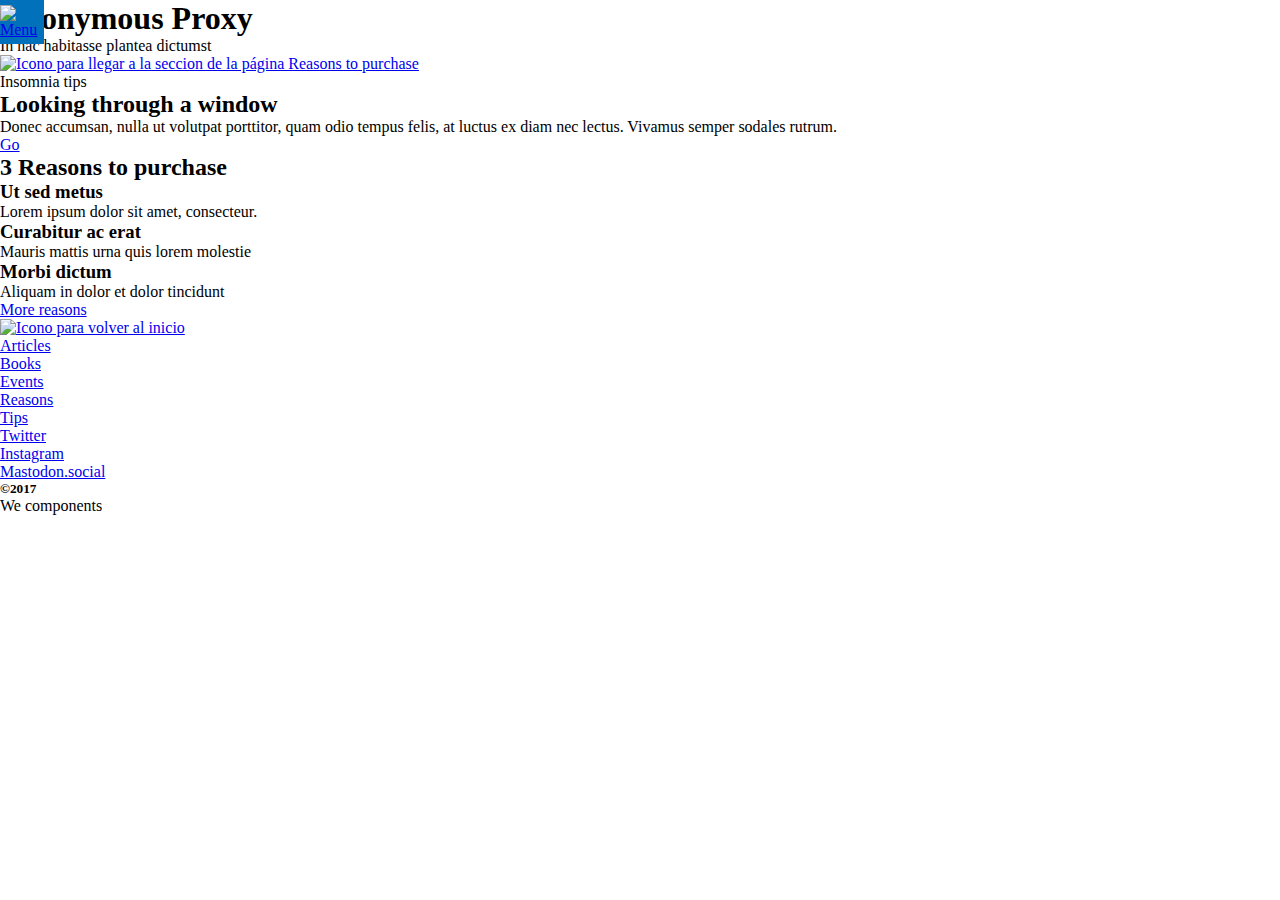
==== docs/index.html @ 832186f7 "Add header complete" ====
<!DOCTYPE html>
<html lang="es">
  <head>
    <meta charset="UTF-8" />
    <meta name="viewport" content="width=device-width, initial-scale=1" />
    <title>ANONYMOUS PROXY</title>
    <link
      href="https://fonts.googleapis.com/css2?family=Roboto:ital,wght@0,400;0,500;1,700&display=swap"
      rel="stylesheet"
    />
    <link rel="stylesheet" href="./assets/css/main.css" />
    <script
      src="https://kit.fontawesome.com/0c04f9b7b8.js"
      crossorigin="anonymous"
    ></script>
    <link rel="icon" href="./assets/images/favicon.png" />
  </head>
  <body>
    <header class="header" id="home">
      <div class="header__menu">
        <a
          href="https://adalab.es/"
          title="Ir a la página oficial de Adalab"
          target="_blank"
        >
          <img
            class="header__menu--icon"
            src="./assets/images/ico-menu.svg"
            alt="Menu"
            title="Menu de la página web"
          />
        </a>
      </div>
    </header>

    <main>
      <section class="hero">
        <div>
          <h1>
            <span>Anonymous</span>
            <span>Proxy</span>
          </h1>
          <p>In hac habitasse plantea dictumst</p>
        </div>

        <div class="scroll">
          <a href="#reasons-to-purchase" title="Ir a la seccion Reasons to purchase">
            <img
              src="./assets/images/ico-scroll-down.svg"
              alt="Icono para llegar a la seccion de la página Reasons to purchase"
            />
          </a>
        </div>
      </section>

      <section class="section-tips">
        <article class="article-tips">
          <div class="tips">
            <span class="tips-insomnia">Insomnia tips</span>
            <h2 class="tips-title">Looking through a window</h2>
            <p class="tips-text">
              Donec accumsan, nulla ut volutpat porttitor, quam odio tempus felis, at
              luctus ex diam nec lectus. Vivamus semper sodales rutrum.
            </p>
          </div>
          <div class="button-go">
            <a
              href="https://adalab.es/"
              title="Ir a la página oficial de Adalab"
              target="_blank"
              >Go</a
            >
          </div>
        </article>
      </section>

      <section class="section-reasons">
        <article class="article-reasons" id="reasons-to-purchase">
          <h2 class="section-reasons-title">3 Reasons to purchase</h2>
          <div class="section-reasons-1">
            <h3>Ut sed metus</h3>
            <p>Lorem ipsum dolor sit amet, consecteur.</p>
          </div>
          <div class="section-reasons-2">
            <h3>Curabitur ac erat</h3>
            <p>Mauris mattis urna quis lorem molestie</p>
          </div>
          <div class="section-reasons-3">
            <h3>Morbi dictum</h3>
            <p>Aliquam in dolor et dolor tincidunt</p>
          </div>
          <div class="button-reasons">
            <a
              href="https://adalab.es/"
              title="Ir a la página oficial de Adalab"
              target="_blank"
              >More reasons</a
            >
          </div>
        </article>
      </section>

    </main>

    <footer class="footer">
      <div class="footer-arrow">
        <a href="#home" title="Volver al inicio">
          <img
            src="./assets/images/ico-arrow.svg"
            alt="Icono para volver al inicio"
            title="Icono para volver al inicio"
          />
        </a>
      </div>
      <div class="menu">
        <nav>
          <ul class="menu-list">
            <li>
              <a
                href="https://adalab.es/"
                title="Ir a la página de Adalab"
                target="_blank"
                >Articles</a
              >
            </li>
            <li>
              <a
                href="https://adalab.es/"
                title="Ir a la página de Adalab"
                target="_blank"
                >Books</a
              >
            </li>
            <li>
              <a
                href="https://adalab.es/"
                title="Ir a la página de Adalab"
                target="_blank"
                >Events</a
              >
            </li>
            <li>
              <a
                href="https://adalab.es/"
                title="Ir a la página de Adalab"
                target="_blank"
                >Reasons</a
              >
            </li>
            <li>
              <a
                href="https://adalab.es/"
                title="Ir a la página de Adalab"
                target="_blank"
                >Tips</a
              >
            </li>
          </ul>
        </nav>
      </div>
      <div class="social">
        <nav>
          <ul class="menu-social">
            <li>
              <a
                href="https://adalab.es/"
                title="Ir a la página de Adalab"
                target="_blank"
                >Twitter</a
              >
            </li>
            <li>
              <a
                href="https://adalab.es/"
                title="Ir a la página de Adalab"
                target="_blank"
                >Instagram</a
              >
            </li>
            <li>
              <a
                href="https://adalab.es/"
                title="Ir a la página de Adalab"
                target="_blank"
                >Mastodon.social</a
              >
            </li>
          </ul>
        </nav>
        <div class="copy">
          <h5>&copy;2017</h5>
          <span class="heart">We <i class="fas fa-heart"></i> components</span>
        </div>
      </div>
    </footer>

  </body>
</html>
---- docs/assets/css/main.css ----
*{box-sizing:border-box;margin:0;padding:0;list-style:none}.header{width:100%;max-width:1200px}.header__menu{background-color:#0271bc;height:44px;width:44px;position:fixed;top:0;left:0;display:flex;justify-content:center;align-items:center}.header__menu--icon{width:100%}
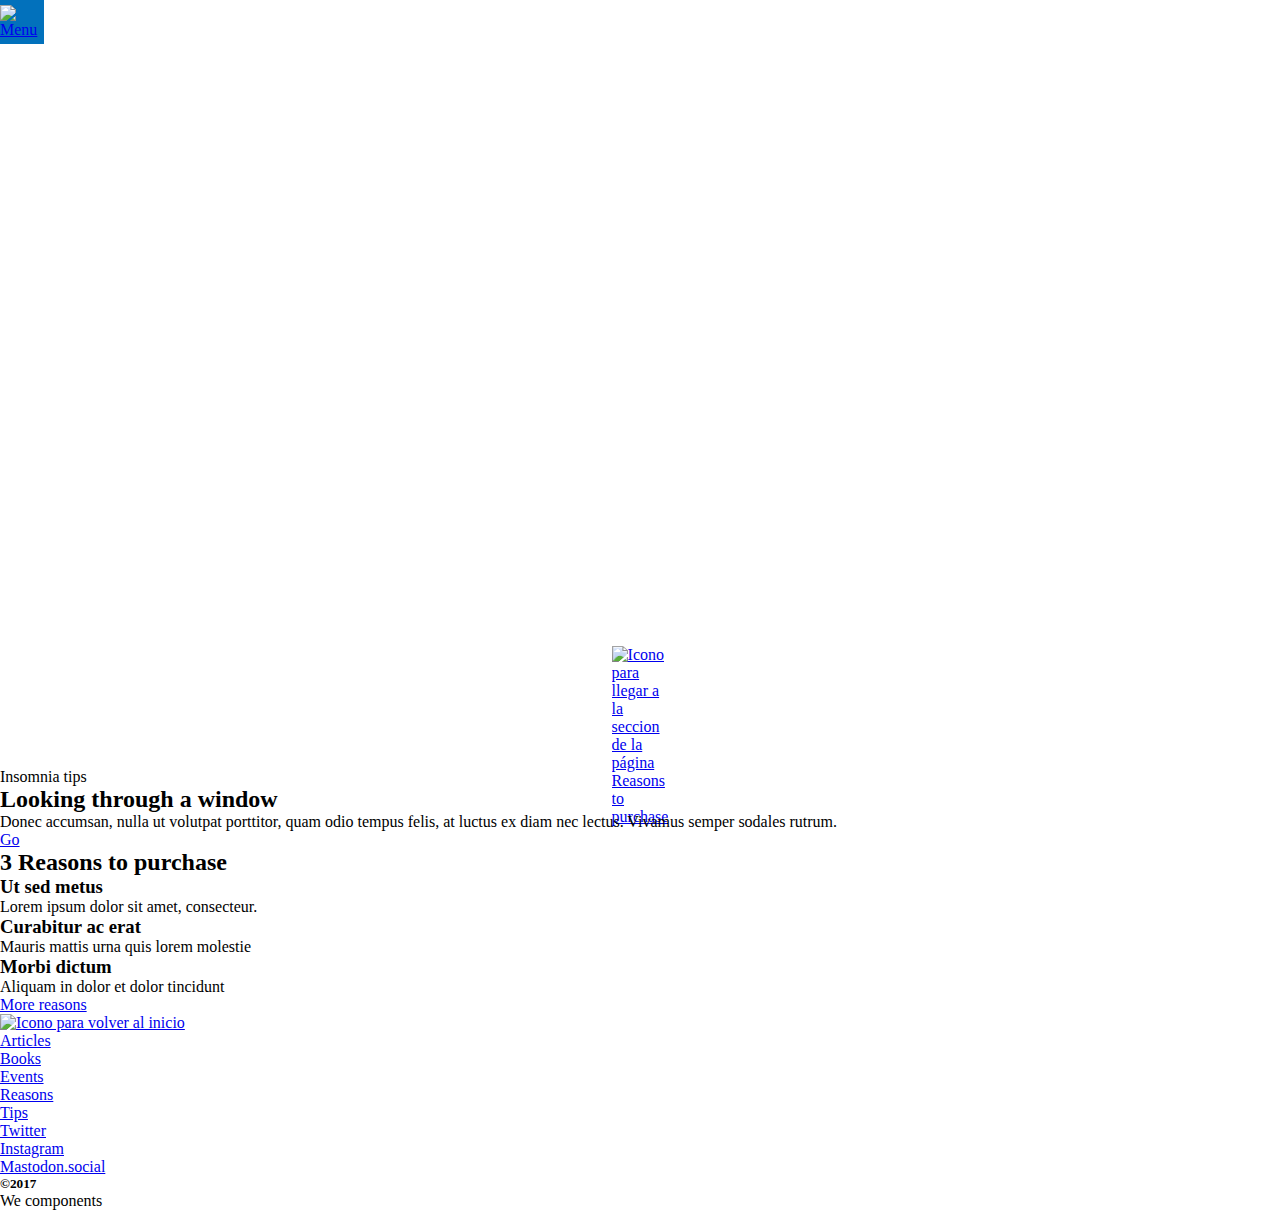
==== commit c5d13e63: "Fixed and solve problems about hero" ====
--- a/docs/index.html
+++ b/docs/index.html
@@ -5,7 +5,7 @@
     <meta name="viewport" content="width=device-width, initial-scale=1" />
     <title>ANONYMOUS PROXY</title>
     <link
-      href="https://fonts.googleapis.com/css2?family=Roboto:ital,wght@0,400;0,500;1,700&display=swap"
+      href="https://fonts.googleapis.com/css?family=Roboto:400|Roboto+Slab:600&display=swap"
       rel="stylesheet"
     />
     <link rel="stylesheet" href="./assets/css/main.css" />
@@ -31,18 +31,14 @@
           />
         </a>
       </div>
-    </header>
-
-    <main>
-      <section class="hero">
-        <div>
-          <h1>
-            <span>Anonymous</span>
-            <span>Proxy</span>
+      <div class="hero">
+        <div class="hero__title">
+          <h1 class="hero__title--principal">
+            <span class="hero__title--span">Anonymous</span>
+            <span class="hero__title--span">Proxy</span>
           </h1>
-          <p>In hac habitasse plantea dictumst</p>
+          <p class="hero__title--paragraph">In hac habitasse plantea dictumst</p>
         </div>
-
         <div class="scroll">
           <a href="#reasons-to-purchase" title="Ir a la seccion Reasons to purchase">
             <img
@@ -51,19 +47,22 @@
             />
           </a>
         </div>
-      </section>
+      </div>
 
+    </header>
+
+    <main>
       <section class="section-tips">
         <article class="article-tips">
-          <div class="tips">
-            <span class="tips-insomnia">Insomnia tips</span>
-            <h2 class="tips-title">Looking through a window</h2>
+          <div class="article-tips__container">
+            <span class="article-tips__container--insomnia">Insomnia tips</span>
+            <h2 class="article-tips__container--title">Looking through a window</h2>
             <p class="tips-text">
               Donec accumsan, nulla ut volutpat porttitor, quam odio tempus felis, at
               luctus ex diam nec lectus. Vivamus semper sodales rutrum.
             </p>
           </div>
-          <div class="button-go">
+          <div class="articles-tips__button-go">
             <a
               href="https://adalab.es/"
               title="Ir a la página oficial de Adalab"
--- a/docs/assets/css/main.css
+++ b/docs/assets/css/main.css
@@ -1 +1 @@
-*{box-sizing:border-box;margin:0;padding:0;list-style:none}.header{width:100%;max-width:1200px}.header__menu{background-color:#0271bc;height:44px;width:44px;position:fixed;top:0;left:0;display:flex;justify-content:center;align-items:center}.header__menu--icon{width:100%}
+*{box-sizing:border-box;margin:0;padding:0;list-style:none}.header{width:100%}.header__menu{background-color:#0271bc;height:44px;width:44px;position:fixed;top:0;left:0;display:flex;justify-content:center;align-items:center}.header__menu--icon{width:100%}.hero{width:100%;height:568px;background-image:url("../images/cover.jpg");background-position:center;background-size:cover;background-repeat:no-repeat;display:flex;flex-direction:column;justify-content:center;align-items:center}.hero__title{color:#fff;font-family:"Roboto Slab";text-align:center;margin-top:284px}.hero__title--principal{text-transform:uppercase;font-size:42px;line-height:55px}.hero__title--paragraph{font-family:"Roboto";font-size:16px;font-weight:normal;margin-bottom:45px;margin-top:10px}.hero .scroll{background-color:#fff;width:45px;height:45px;border-radius:22.5px;display:flex;justify-content:center;align-items:center;margin-bottom:53px}@media all and (min-width: 768px){.hero{height:768px}.hero__title{margin:384px 39px 5px 39px}.hero__title--principal{font-size:80px;line-height:106px}.hero__title--principal--span{display:block}.hero__title--paragraph{font-size:24px;margin-bottom:30px}}@media all and (min-width: 1200px){.hero{height:768px}.hero__title{margin:384px 275px 0 275px}.hero__title--principal{font-size:100px;line-height:132px}.hero__title--paragraph{font-size:24px;margin-bottom:30px}.hero .scroll{margin-bottom:13px}}
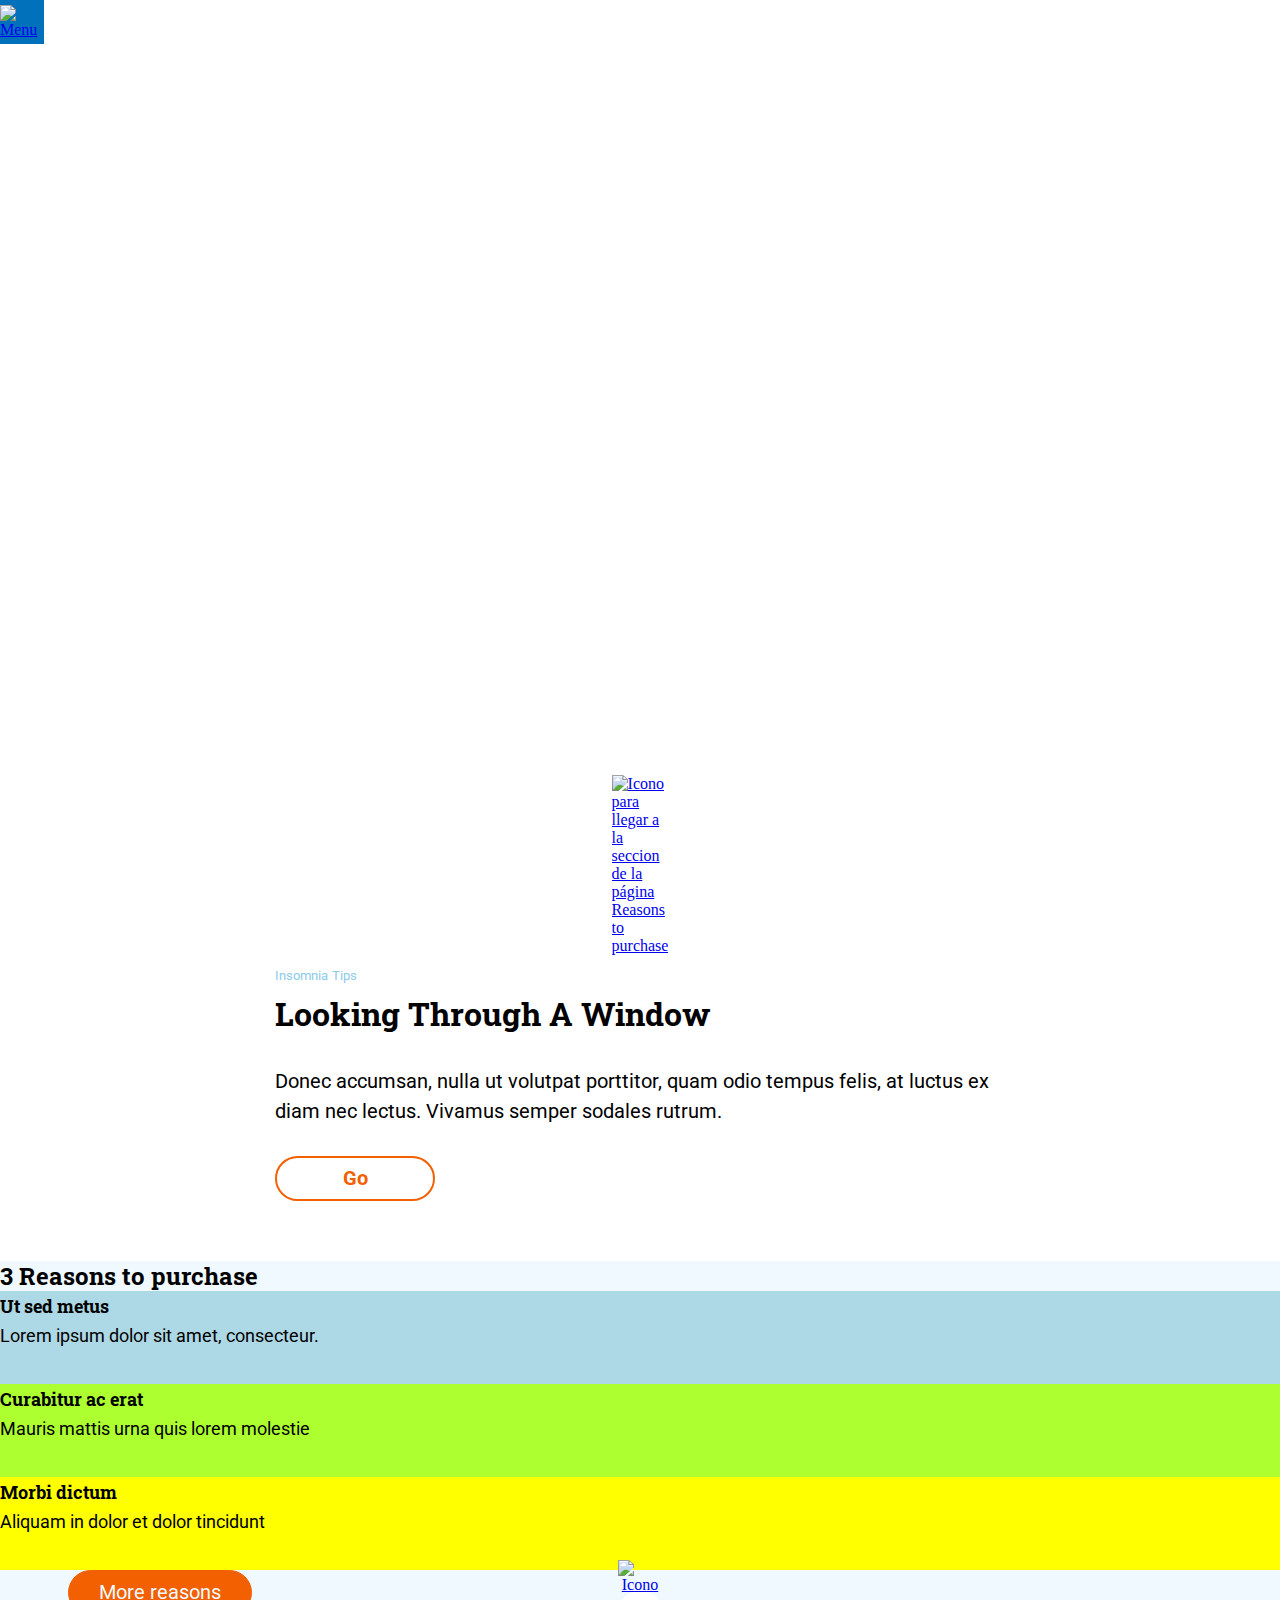
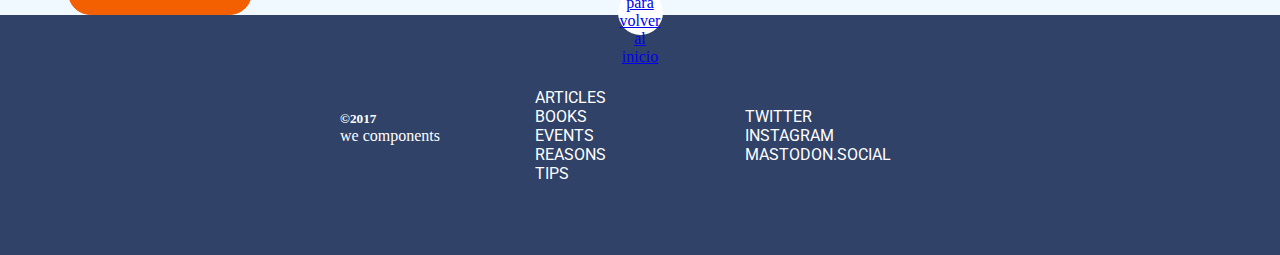
==== commit d07edbfe: "Add footer complete" ====
--- a/docs/index.html
+++ b/docs/index.html
@@ -34,8 +34,8 @@
       <div class="hero">
         <div class="hero__title">
           <h1 class="hero__title--principal">
-            <span class="hero__title--span">Anonymous</span>
-            <span class="hero__title--span">Proxy</span>
+            <span class="span">Anonymous</span>
+            <span class="span">Proxy</span>
           </h1>
           <p class="hero__title--paragraph">In hac habitasse plantea dictumst</p>
         </div>
@@ -52,47 +52,61 @@
     </header>
 
     <main>
-      <section class="section-tips">
+      <section>
         <article class="article-tips">
           <div class="article-tips__container">
-            <span class="article-tips__container--insomnia">Insomnia tips</span>
-            <h2 class="article-tips__container--title">Looking through a window</h2>
-            <p class="tips-text">
+            <span class="article-tips__container--insomnia">
+              <small>Insomnia</small>
+              <small>Tips</small>
+            </span>
+            <h2 class="article-tips__container--title">
+              Looking <span class="span">through </span> <span class="span">a</span>
+              <span class="span">window</span>
+            </h2>
+            <p class="article-tips__container--text">
               Donec accumsan, nulla ut volutpat porttitor, quam odio tempus felis, at
               luctus ex diam nec lectus. Vivamus semper sodales rutrum.
             </p>
           </div>
-          <div class="articles-tips__button-go">
+          <div class="article-tips__button-go">
             <a
               href="https://adalab.es/"
               title="Ir a la página oficial de Adalab"
               target="_blank"
+              class="go-button"
               >Go</a
             >
           </div>
         </article>
       </section>
 
-      <section class="section-reasons">
+      <section>
         <article class="article-reasons" id="reasons-to-purchase">
-          <h2 class="section-reasons-title">3 Reasons to purchase</h2>
-          <div class="section-reasons-1">
-            <h3>Ut sed metus</h3>
-            <p>Lorem ipsum dolor sit amet, consecteur.</p>
-          </div>
-          <div class="section-reasons-2">
-            <h3>Curabitur ac erat</h3>
-            <p>Mauris mattis urna quis lorem molestie</p>
-          </div>
-          <div class="section-reasons-3">
-            <h3>Morbi dictum</h3>
-            <p>Aliquam in dolor et dolor tincidunt</p>
-          </div>
-          <div class="button-reasons">
+          <h2 class="article-reasons__title">3 Reasons to purchase</h2>
+          <div class="article-reasons__1">
+            <h3 class="article-reasons__1--title">Ut sed metus</h3>
+            <p class="article-reasons__1--text">
+              Lorem ipsum dolor sit amet, consecteur.
+            </p>
+          </div>
+          <div class="article-reasons__2">
+            <h3 class="article-reasons__2--title">Curabitur ac erat</h3>
+            <p class="article-reasons__2--text">
+              Mauris mattis urna quis lorem molestie
+            </p>
+          </div>
+          <div class="article-reasons__3">
+            <h3 class="article-reasons__3--title">Morbi dictum</h3>
+            <p class="article-reasons__3--text">
+              Aliquam in dolor et dolor tincidunt
+            </p>
+          </div>
+          <div class="article-reasons__button">
             <a
               href="https://adalab.es/"
               title="Ir a la página oficial de Adalab"
               target="_blank"
+              class="more-button"
               >More reasons</a
             >
           </div>
@@ -102,7 +116,7 @@
     </main>
 
     <footer class="footer">
-      <div class="footer-arrow">
+      <div class="footer__arrow">
         <a href="#home" title="Volver al inicio">
           <img
             src="./assets/images/ico-arrow.svg"
@@ -111,84 +125,96 @@
           />
         </a>
       </div>
-      <div class="menu">
-        <nav>
-          <ul class="menu-list">
-            <li>
-              <a
-                href="https://adalab.es/"
-                title="Ir a la página de Adalab"
-                target="_blank"
-                >Articles</a
-              >
-            </li>
-            <li>
-              <a
-                href="https://adalab.es/"
-                title="Ir a la página de Adalab"
-                target="_blank"
-                >Books</a
-              >
-            </li>
-            <li>
-              <a
-                href="https://adalab.es/"
-                title="Ir a la página de Adalab"
-                target="_blank"
-                >Events</a
-              >
-            </li>
-            <li>
-              <a
-                href="https://adalab.es/"
-                title="Ir a la página de Adalab"
-                target="_blank"
-                >Reasons</a
-              >
-            </li>
-            <li>
-              <a
-                href="https://adalab.es/"
-                title="Ir a la página de Adalab"
-                target="_blank"
-                >Tips</a
-              >
-            </li>
-          </ul>
-        </nav>
-      </div>
-      <div class="social">
-        <nav>
-          <ul class="menu-social">
-            <li>
-              <a
-                href="https://adalab.es/"
-                title="Ir a la página de Adalab"
-                target="_blank"
-                >Twitter</a
-              >
-            </li>
-            <li>
-              <a
-                href="https://adalab.es/"
-                title="Ir a la página de Adalab"
-                target="_blank"
-                >Instagram</a
-              >
-            </li>
-            <li>
-              <a
-                href="https://adalab.es/"
-                title="Ir a la página de Adalab"
-                target="_blank"
-                >Mastodon.social</a
-              >
-            </li>
-          </ul>
-        </nav>
-        <div class="copy">
-          <h5>&copy;2017</h5>
-          <span class="heart">We <i class="fas fa-heart"></i> components</span>
+      <div class="footer__nav">
+        <div class="footer__nav--menu-articles">
+          <nav>
+            <ul>
+              <li>
+                <a
+                  href="https://adalab.es/"
+                  title="Ir a la página de Adalab"
+                  target="_blank"
+                  class="link"
+                  >Articles</a
+                >
+              </li>
+              <li>
+                <a
+                  href="https://adalab.es/"
+                  title="Ir a la página de Adalab"
+                  target="_blank"
+                  class="link"
+                  >Books</a
+                >
+              </li>
+              <li>
+                <a
+                  href="https://adalab.es/"
+                  title="Ir a la página de Adalab"
+                  target="_blank"
+                  class="link"
+                  >Events</a
+                >
+              </li>
+              <li>
+                <a
+                  href="https://adalab.es/"
+                  title="Ir a la página de Adalab"
+                  target="_blank"
+                  class="link"
+                  >Reasons</a
+                >
+              </li>
+              <li>
+                <a
+                  href="https://adalab.es/"
+                  title="Ir a la página de Adalab"
+                  target="_blank"
+                  class="link"
+                  >Tips</a
+                >
+              </li>
+            </ul>
+          </nav>
+        </div>
+        <div class="footer__nav--menu-social">
+          <nav>
+            <ul>
+              <li>
+                <a
+                  href="https://adalab.es/"
+                  title="Ir a la página de Adalab"
+                  target="_blank"
+                  class="link"
+                  >Twitter</a
+                >
+              </li>
+              <li>
+                <a
+                  href="https://adalab.es/"
+                  title="Ir a la página de Adalab"
+                  target="_blank"
+                  class="link"
+                  >Instagram</a
+                >
+              </li>
+              <li>
+                <a
+                  href="https://adalab.es/"
+                  title="Ir a la página de Adalab"
+                  target="_blank"
+                  class="link"
+                  >Mastodon.social</a
+                >
+              </li>
+            </ul>
+          </nav>
+        </div>
+        <div class="footer__nav--copy">
+          <h5 class="copy-year">&copy;2017</h5>
+          <span class="footer__copy--heart">
+            we <span class="heart1"><i class="fas fa-heart"></i></span> components
+          </span>
         </div>
       </div>
     </footer>
--- a/docs/assets/css/main.css
+++ b/docs/assets/css/main.css
@@ -1 +1 @@
-*{box-sizing:border-box;margin:0;padding:0;list-style:none}.header{width:100%}.header__menu{background-color:#0271bc;height:44px;width:44px;position:fixed;top:0;left:0;display:flex;justify-content:center;align-items:center}.header__menu--icon{width:100%}.hero{width:100%;height:568px;background-image:url("../images/cover.jpg");background-position:center;background-size:cover;background-repeat:no-repeat;display:flex;flex-direction:column;justify-content:center;align-items:center}.hero__title{color:#fff;font-family:"Roboto Slab";text-align:center;margin-top:284px}.hero__title--principal{text-transform:uppercase;font-size:42px;line-height:55px}.hero__title--paragraph{font-family:"Roboto";font-size:16px;font-weight:normal;margin-bottom:45px;margin-top:10px}.hero .scroll{background-color:#fff;width:45px;height:45px;border-radius:22.5px;display:flex;justify-content:center;align-items:center;margin-bottom:53px}@media all and (min-width: 768px){.hero{height:768px}.hero__title{margin:384px 39px 5px 39px}.hero__title--principal{font-size:80px;line-height:106px}.hero__title--principal--span{display:block}.hero__title--paragraph{font-size:24px;margin-bottom:30px}}@media all and (min-width: 1200px){.hero{height:768px}.hero__title{margin:384px 275px 0 275px}.hero__title--principal{font-size:100px;line-height:132px}.hero__title--paragraph{font-size:24px;margin-bottom:30px}.hero .scroll{margin-bottom:13px}}
+*{box-sizing:border-box;margin:0;padding:0;list-style:none}.header{width:100%}.header__menu{background-color:#0271bc;height:44px;width:44px;position:fixed;top:0;left:0;display:flex;justify-content:center;align-items:center}.header__menu--icon{width:100%}.footer{background-color:#304268;display:flex;flex-direction:column;justify-content:center;align-items:center;text-align:center;position:relative;height:465px;width:100%}.footer__arrow{position:absolute;top:-25px;width:45px;height:45px;background-color:#fff;border-radius:22.5px;display:flex;flex-direction:column;align-items:center;justify-content:center}.footer__nav{color:#fff}.footer__nav--menu-articles{padding:37px 124px 30px 124px}.footer__nav--menu-social{padding:0px 86px 30px 86px}.footer__nav--copy{padding:30px 15px 45px 15px}.footer__nav .link{font-family:"Roboto";text-decoration:none;text-transform:uppercase;color:#fff}.footer__nav .heart1{color:#f26002}@media all and (min-width: 768px){.footer{height:240px}.footer__nav{display:flex;flex-direction:row;justify-content:space-between;align-items:center;text-align:left}.footer__nav--menu-articles{width:210px;padding:0;order:0}.footer__nav--menu-social{width:210px;padding:0;order:1}.footer__nav--copy{width:210px;padding-right:30px;order:-1}}@media all and (min-width: 1200px){.footer-nav--menu-articles{width:161px;padding:0;order:0}.footer-nav--menu-social{width:161px;padding:0;order:1}.footer-nav--copy{width:161px;padding-right:0px;order:-1}}.hero{height:100vh;background-image:url("../images/cover.jpg");background-position:center;background-size:cover;background-repeat:no-repeat;display:flex;flex-direction:column;justify-content:flex-end;align-items:center}.hero__title{color:#fff;font-family:"Roboto Slab";text-align:center}.hero__title--principal{text-transform:uppercase;font-size:42px;line-height:55px}.hero__title--principal .span{display:block}.hero__title--paragraph{font-family:"Roboto";font-size:16px;font-weight:normal;margin-bottom:45px;margin-top:10px}.hero .scroll{background-color:#fff;width:45px;height:45px;border-radius:22.5px;display:flex;justify-content:center;align-items:center;margin-bottom:53px}@media all and (min-width: 768px){.hero{height:100vh}.hero__title{margin:0px 39px 5px 39px}.hero__title--principal{font-size:80px;line-height:106px}.hero__title--paragraph{font-size:24px;margin-bottom:30px}.hero .scroll{margin-bottom:45px}}@media all and (min-width: 1200px){.hero{height:100vh}.hero__title{margin:0px 275px 0 275px}.hero__title--principal{font-size:100px;line-height:132px}.hero__title--paragraph{font-size:24px;margin-bottom:30px}.hero .scroll{margin-bottom:13px}}.article-reasons{background-color:#eff9ff;width:100%;display:grid;grid-template-rows:30px 93px 93px 93px 45px}.article-reasons__title{color:#000;font-family:"Roboto Slab";font-size:24px;line-height:30px}.article-reasons__1{background-color:lightblue}.article-reasons__2{background-color:greenyellow}.article-reasons__3{background-color:yellow}.article-reasons__1--title,.article-reasons__2--title,.article-reasons__3--title{color:#000;font-family:"Roboto Slab";font-size:18px;line-height:30px;font-weight:bold}.article-reasons__1--text,.article-reasons__2--text,.article-reasons__3--text{color:#000;font-family:"Roboto";font-size:18px;line-height:30px}.article-reasons__button{height:45px;width:184px;border:1px solid #f26002;border-radius:22.5px;background-color:#f26002;margin:0 68px 60px 68px;display:flex;justify-content:center;align-items:center}.more-button{text-decoration:none;color:#eff9ff;font-size:20px;font-weight:medium;font-family:"Roboto";line-height:45px}.article-tips{background-color:#fff;display:block;margin-top:30px}.article-tips__container{margin:30px 15px 0 15px}.article-tips__container--insomnia{color:#8ccbea;font-family:"Roboto";margin-bottom:1px;font-size:14px;line-height:30px}.span{text-transform:capitalize}.article-tips__container--title{font-family:"Roboto Slab";font-size:24px;color:#000;font-weight:bold;line-height:30px;margin-bottom:15px}.article-tips__container--text{font-family:"Roboto";font-size:18px;line-height:30px;margin-bottom:30px}.article-tips__button-go{border:2px solid #f26002;border-radius:22.5px;height:45px;width:76px;display:flex;flex-direction:row;justify-content:center;align-items:center;margin:0 229px 45px 15px}.go-button{text-decoration:none;color:#f26002;font-size:20px;font-weight:bold;font-family:"Roboto";line-height:45px}@media all and (min-width: 768px){.article-tips__container{margin:30px 39px 0 39px}.article-tips__container--title{font-size:26px;line-height:45px;margin-bottom:30px}.article-tips__container--text{font-size:20px;line-height:30px;margin-bottom:30px}.article-tips__button-go{margin:0 638px 60px 39px;height:45px;width:91px}}@media all and (min-width: 1200px){.article-tips__container{margin:60px 275px 0 275px}.article-tips__container--insomnia{font-size:16px;line-height:30px}.article-tips__container--title{font-size:32px;line-height:45px;margin-bottom:30px}.article-tips__container--text{font-size:20px;display:inline-block;line-height:30px;margin-bottom:30px}.article-tips__button-go{margin:0 845px 60px 275px;height:45px;width:160px}}
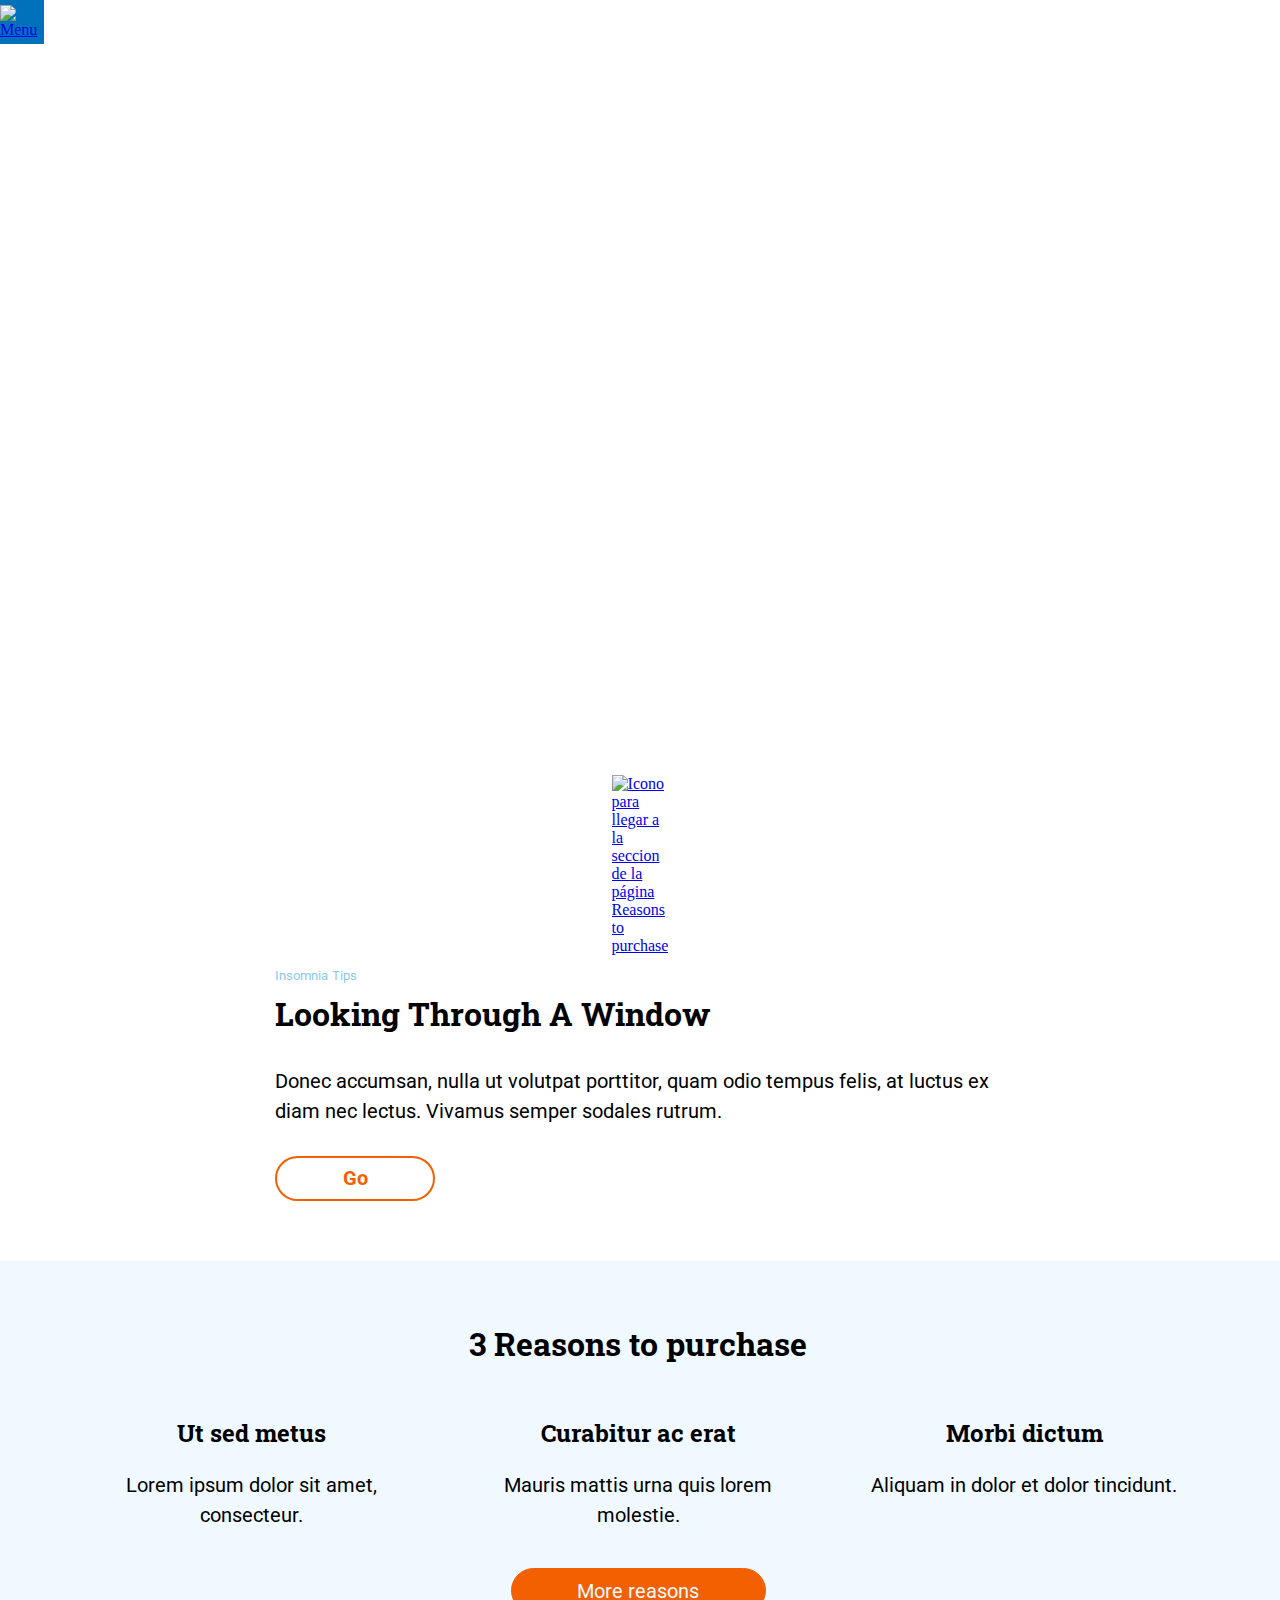
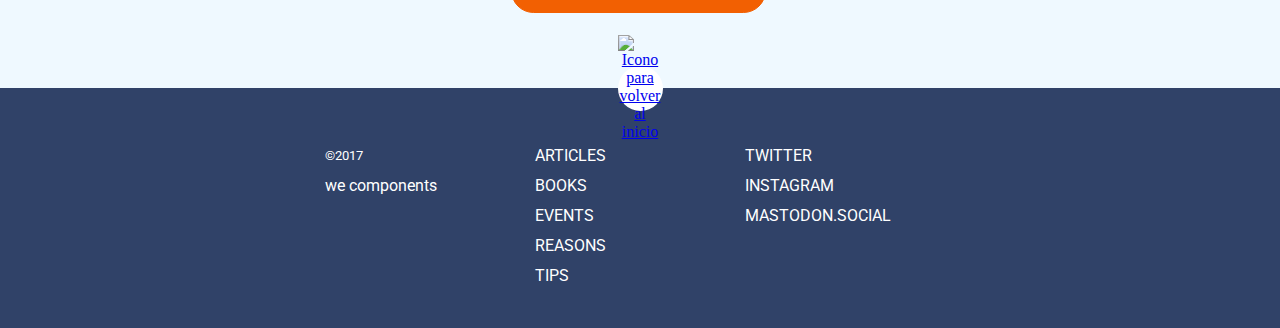
==== commit 81f60452: "Add final version" ====
--- a/docs/index.html
+++ b/docs/index.html
@@ -81,27 +81,27 @@
       </section>
 
       <section>
-        <article class="article-reasons" id="reasons-to-purchase">
+        <div class="article-reasons" id="reasons-to-purchase">
           <h2 class="article-reasons__title">3 Reasons to purchase</h2>
-          <div class="article-reasons__1">
+          <article class="article-reasons__1">
             <h3 class="article-reasons__1--title">Ut sed metus</h3>
             <p class="article-reasons__1--text">
               Lorem ipsum dolor sit amet, consecteur.
             </p>
-          </div>
-          <div class="article-reasons__2">
+          </article>
+          <article class="article-reasons__2">
             <h3 class="article-reasons__2--title">Curabitur ac erat</h3>
             <p class="article-reasons__2--text">
-              Mauris mattis urna quis lorem molestie
-            </p>
-          </div>
-          <div class="article-reasons__3">
+              Mauris mattis urna quis lorem molestie.
+            </p>
+          </article>
+          <article class="article-reasons__3">
             <h3 class="article-reasons__3--title">Morbi dictum</h3>
             <p class="article-reasons__3--text">
-              Aliquam in dolor et dolor tincidunt
-            </p>
-          </div>
-          <div class="article-reasons__button">
+              Aliquam in dolor et dolor tincidunt.
+            </p>
+          </article>
+          <article class="article-reasons__button">
             <a
               href="https://adalab.es/"
               title="Ir a la página oficial de Adalab"
@@ -109,8 +109,8 @@
               class="more-button"
               >More reasons</a
             >
-          </div>
-        </article>
+          </article>
+        </div>
       </section>
 
     </main>
@@ -211,10 +211,12 @@
           </nav>
         </div>
         <div class="footer__nav--copy">
-          <h5 class="copy-year">&copy;2017</h5>
-          <span class="footer__copy--heart">
-            we <span class="heart1"><i class="fas fa-heart"></i></span> components
-          </span>
+          <div class="copy">
+            <small class="copy__copy-year">&copy;2017</small>
+            <span class="copy__copy-heart">
+              We <span class="heart1"><i class="fas fa-heart"></i></span> components
+            </span>
+          </div>
         </div>
       </div>
     </footer>
--- a/docs/assets/css/main.css
+++ b/docs/assets/css/main.css
@@ -1 +1 @@
-*{box-sizing:border-box;margin:0;padding:0;list-style:none}.header{width:100%}.header__menu{background-color:#0271bc;height:44px;width:44px;position:fixed;top:0;left:0;display:flex;justify-content:center;align-items:center}.header__menu--icon{width:100%}.footer{background-color:#304268;display:flex;flex-direction:column;justify-content:center;align-items:center;text-align:center;position:relative;height:465px;width:100%}.footer__arrow{position:absolute;top:-25px;width:45px;height:45px;background-color:#fff;border-radius:22.5px;display:flex;flex-direction:column;align-items:center;justify-content:center}.footer__nav{color:#fff}.footer__nav--menu-articles{padding:37px 124px 30px 124px}.footer__nav--menu-social{padding:0px 86px 30px 86px}.footer__nav--copy{padding:30px 15px 45px 15px}.footer__nav .link{font-family:"Roboto";text-decoration:none;text-transform:uppercase;color:#fff}.footer__nav .heart1{color:#f26002}@media all and (min-width: 768px){.footer{height:240px}.footer__nav{display:flex;flex-direction:row;justify-content:space-between;align-items:center;text-align:left}.footer__nav--menu-articles{width:210px;padding:0;order:0}.footer__nav--menu-social{width:210px;padding:0;order:1}.footer__nav--copy{width:210px;padding-right:30px;order:-1}}@media all and (min-width: 1200px){.footer-nav--menu-articles{width:161px;padding:0;order:0}.footer-nav--menu-social{width:161px;padding:0;order:1}.footer-nav--copy{width:161px;padding-right:0px;order:-1}}.hero{height:100vh;background-image:url("../images/cover.jpg");background-position:center;background-size:cover;background-repeat:no-repeat;display:flex;flex-direction:column;justify-content:flex-end;align-items:center}.hero__title{color:#fff;font-family:"Roboto Slab";text-align:center}.hero__title--principal{text-transform:uppercase;font-size:42px;line-height:55px}.hero__title--principal .span{display:block}.hero__title--paragraph{font-family:"Roboto";font-size:16px;font-weight:normal;margin-bottom:45px;margin-top:10px}.hero .scroll{background-color:#fff;width:45px;height:45px;border-radius:22.5px;display:flex;justify-content:center;align-items:center;margin-bottom:53px}@media all and (min-width: 768px){.hero{height:100vh}.hero__title{margin:0px 39px 5px 39px}.hero__title--principal{font-size:80px;line-height:106px}.hero__title--paragraph{font-size:24px;margin-bottom:30px}.hero .scroll{margin-bottom:45px}}@media all and (min-width: 1200px){.hero{height:100vh}.hero__title{margin:0px 275px 0 275px}.hero__title--principal{font-size:100px;line-height:132px}.hero__title--paragraph{font-size:24px;margin-bottom:30px}.hero .scroll{margin-bottom:13px}}.article-reasons{background-color:#eff9ff;width:100%;display:grid;grid-template-rows:30px 93px 93px 93px 45px}.article-reasons__title{color:#000;font-family:"Roboto Slab";font-size:24px;line-height:30px}.article-reasons__1{background-color:lightblue}.article-reasons__2{background-color:greenyellow}.article-reasons__3{background-color:yellow}.article-reasons__1--title,.article-reasons__2--title,.article-reasons__3--title{color:#000;font-family:"Roboto Slab";font-size:18px;line-height:30px;font-weight:bold}.article-reasons__1--text,.article-reasons__2--text,.article-reasons__3--text{color:#000;font-family:"Roboto";font-size:18px;line-height:30px}.article-reasons__button{height:45px;width:184px;border:1px solid #f26002;border-radius:22.5px;background-color:#f26002;margin:0 68px 60px 68px;display:flex;justify-content:center;align-items:center}.more-button{text-decoration:none;color:#eff9ff;font-size:20px;font-weight:medium;font-family:"Roboto";line-height:45px}.article-tips{background-color:#fff;display:block;margin-top:30px}.article-tips__container{margin:30px 15px 0 15px}.article-tips__container--insomnia{color:#8ccbea;font-family:"Roboto";margin-bottom:1px;font-size:14px;line-height:30px}.span{text-transform:capitalize}.article-tips__container--title{font-family:"Roboto Slab";font-size:24px;color:#000;font-weight:bold;line-height:30px;margin-bottom:15px}.article-tips__container--text{font-family:"Roboto";font-size:18px;line-height:30px;margin-bottom:30px}.article-tips__button-go{border:2px solid #f26002;border-radius:22.5px;height:45px;width:76px;display:flex;flex-direction:row;justify-content:center;align-items:center;margin:0 229px 45px 15px}.go-button{text-decoration:none;color:#f26002;font-size:20px;font-weight:bold;font-family:"Roboto";line-height:45px}@media all and (min-width: 768px){.article-tips__container{margin:30px 39px 0 39px}.article-tips__container--title{font-size:26px;line-height:45px;margin-bottom:30px}.article-tips__container--text{font-size:20px;line-height:30px;margin-bottom:30px}.article-tips__button-go{margin:0 638px 60px 39px;height:45px;width:91px}}@media all and (min-width: 1200px){.article-tips__container{margin:60px 275px 0 275px}.article-tips__container--insomnia{font-size:16px;line-height:30px}.article-tips__container--title{font-size:32px;line-height:45px;margin-bottom:30px}.article-tips__container--text{font-size:20px;display:inline-block;line-height:30px;margin-bottom:30px}.article-tips__button-go{margin:0 845px 60px 275px;height:45px;width:160px}}
+*{box-sizing:border-box;margin:0;padding:0;list-style:none}.header{width:100%}.header__menu{background-color:#0271bc;height:44px;width:44px;position:fixed;top:0;left:0;display:flex;justify-content:center;align-items:center}.header__menu--icon{width:100%}.footer{background-color:#304268;display:flex;flex-direction:column;justify-content:center;align-items:center;text-align:center;height:465px;width:100%}.footer__arrow{transform:translate(0px, -55px);width:45px;height:45px;background-color:#fff;border-radius:22.5px;display:flex;flex-direction:column;align-items:center;justify-content:center}.footer__nav{color:#fff}.footer__nav--menu-articles{height:150px;margin-bottom:30px;line-height:30px}.footer__nav--menu-social{height:90px;line-height:30px;margin-bottom:30px}.footer__nav--copy{height:60px;line-height:30px;font-family:"Roboto";text-transform:lowercase;line-height:30px}.footer__nav .link{font-family:"Roboto";text-decoration:none;text-transform:uppercase;color:#fff}.footer__nav .copy{display:flex;flex-direction:column;justify-content:center;align-items:center}.footer__nav .heart1{color:#f26002}@media all and (min-width: 768px){.footer{height:240px}.footer__arrow{transform:translate(0px, -30px)}.footer__nav{display:flex;flex-direction:row;text-align:left}.footer__nav--menu-articles{width:210px;padding:0;order:0}.footer__nav--menu-social{width:210px;padding:0;order:1}.footer__nav--copy{width:210px;order:-1}.footer__nav--copy .copy{display:flex;align-items:flex-start}}@media all and (min-width: 1200px){.footer-nav--menu-articles{width:161px;padding:0;order:0}.footer-nav--menu-social{width:161px;padding:0;order:1}.footer-nav--copy{width:161px;padding-right:0px;order:-1}}.hero{height:100vh;background-image:url("../images/cover.jpg");background-position:center;background-size:cover;background-repeat:no-repeat;display:flex;flex-direction:column;justify-content:flex-end;align-items:center}.hero__title{color:#fff;font-family:"Roboto Slab";text-align:center}.hero__title--principal{font-size:42px;line-height:55px}.hero__title--principal .span{display:block;text-transform:uppercase}.hero__title--paragraph{font-family:"Roboto";font-size:16px;font-weight:normal;margin-bottom:45px;margin-top:10px}.hero .scroll{background-color:#fff;width:45px;height:45px;border-radius:22.5px;display:flex;justify-content:center;align-items:center;margin-bottom:53px}@media all and (min-width: 768px){.hero{height:100vh}.hero__title{margin:0px 39px 5px 39px}.hero__title--principal{font-size:80px;line-height:106px}.hero__title--paragraph{font-size:24px;margin-bottom:30px}.hero .scroll{margin-bottom:45px}}@media all and (min-width: 1200px){.hero{height:100vh}.hero__title{margin:0px 275px 0 275px}.hero__title--principal{font-size:100px;line-height:132px}.hero__title--paragraph{font-size:24px;margin-bottom:30px}.hero .scroll{margin-bottom:13px}}.article-reasons{height:324;background-color:#eff9ff;text-align:center;display:grid;gap:45px;grid-template-columns:1fr;grid-template-rows:30px 93px 93px 93px 45px;padding-top:30px;padding-bottom:65.5px}.article-reasons__title{color:#000;font-family:"Roboto Slab";font-size:24px;line-height:30px;grid-row:1/2}.article-reasons__1{grid-row:2/3}.article-reasons__2{grid-row:3/4}.article-reasons__3{grid-row:4/5}.article-reasons__1--title,.article-reasons__2--title,.article-reasons__3--title{color:#000;font-family:"Roboto Slab";font-size:18px;line-height:30px;font-weight:bold;margin:0 68px 0 68px}.article-reasons__1--text,.article-reasons__2--text,.article-reasons__3--text{color:#000;font-family:"Roboto";font-size:18px;line-height:30px;margin:0 55px 0 55px}.article-reasons__button{grid-row:5/6}.more-button{text-decoration:none;color:#eff9ff;font-size:20px;font-weight:medium;font-family:"Roboto";line-height:45px;height:45px;width:184px;border:1px solid #f26002;border-radius:22.5px;background-color:#f26002;display:inline-block;transition:background-color ease 0.5s}.more-button:hover{background-color:#eff9ff;color:#f26002;border:2px solid #f26002}@media all and (min-width: 768px){.article-reasons{height:397;grid-template-columns:1fr 1fr 1fr;gap:45px;grid-template-rows:45px 112px;grid-template-areas:"title title title" "article1 article2 article3" "button button button";padding-right:40px;padding-left:40px}.article-reasons__title{font-size:26px;line-height:45px;grid-area:title}.article-reasons__1{grid-area:article1}.article-reasons__2{grid-area:article2}.article-reasons__3{grid-area:article3}.article-reasons__1--title,.article-reasons__2--title,.article-reasons__3--title{font-size:24px;line-height:30px;font-weight:bold;margin:0;padding-bottom:14px}.article-reasons__1--text,.article-reasons__2--text,.article-reasons__3--text{font-size:20px;line-height:30px;margin:0}.article-reasons__button{grid-area:button}.more-button{font-size:20px;line-height:45px;height:45px;width:210px}}@media all and (min-width: 1200px){.article-reasons{height:427px;padding-right:85px;padding-left:81.2px;padding-top:60px}.article-reasons__title{font-size:32px;line-height:45px;grid-area:title}.article-reasons__1{grid-area:article1}.article-reasons__2{grid-area:article2}.article-reasons__3{grid-area:article3}.article-reasons__1--title,.article-reasons__2--title,.article-reasons__3--title{font-size:24px;line-height:45px;font-weight:bold;padding-bottom:14px}.article-reasons__1--text,.article-reasons__2--text,.article-reasons__3--text{font-size:20px;line-height:30px}.article-reasons__button{grid-area:button}.more-button{font-size:20px;line-height:45px;height:45px;width:255px}}.article-tips{background-color:#fff;display:block;margin-top:30px}.article-tips__container{margin:30px 15px 0 15px}.article-tips__container--insomnia{color:#8ccbea;font-family:"Roboto";margin-bottom:1px;font-size:14px;line-height:30px}.span{text-transform:capitalize}.article-tips__container--title{font-family:"Roboto Slab";font-size:24px;color:#000;font-weight:bold;line-height:30px;margin-bottom:15px}.article-tips__container--text{font-family:"Roboto";font-size:18px;line-height:30px;margin-bottom:30px}.go-button{display:flex;flex-direction:row;justify-content:center;align-items:center;margin:0 229px 45px 15px;border:2px solid #f26002;border-radius:22.5px;height:45px;width:76px;text-decoration:none;color:#f26002;font-size:20px;font-weight:bold;font-family:"Roboto";line-height:45px;transition:background-color ease 0.5s, border ease 0.5s}.go-button:hover{background-color:#f26002;border:2px solid #eff9ff;color:#eff9ff}@media all and (min-width: 768px){.article-tips__container{margin:30px 39px 0 39px}.article-tips__container--title{font-size:26px;line-height:45px;margin-bottom:30px}.article-tips__container--text{font-size:20px;line-height:30px;margin-bottom:30px}.go-button{margin:0 638px 60px 39px;height:45px;width:91px}}@media all and (min-width: 1200px){.article-tips__container{margin:60px 275px 0 275px}.article-tips__container--insomnia{font-size:16px;line-height:30px}.article-tips__container--title{font-size:32px;line-height:45px;margin-bottom:30px}.article-tips__container--text{font-size:20px;display:inline-block;line-height:30px;margin-bottom:30px}.go-button{margin:0 845px 60px 275px;height:45px;width:160px}}
